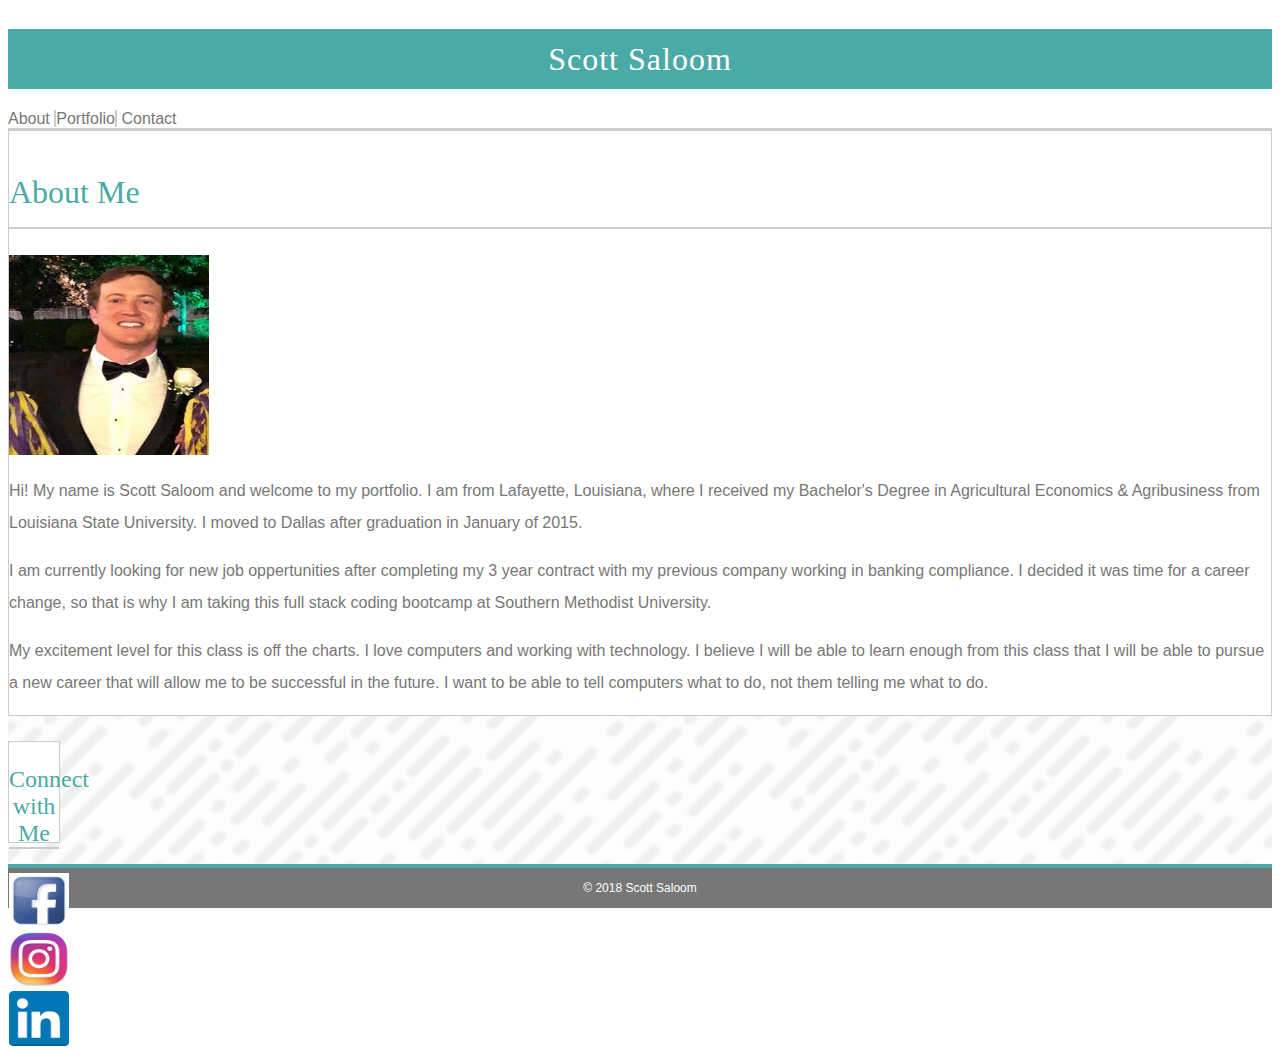
==== Bootstrap-Portfolio/index.html @ b5e21ff5 "Add files via upload" ====
<!DOCTYPE html>
<html>

<head>
    <link rel="stylesheet" href="https://stackpath.bootstrapcdn.com/bootstrap/4.1.1/css/bootstrap.min.css" integrity="sha384-WskhaSGFgHYWDcbwN70/dfYBj47jz9qbsMId/iRN3ewGhXQFZCSftd1LZCfmhktB" crossorigin="anonymous">
    <script src="https://stackpath.bootstrapcdn.com/bootstrap/4.1.1/js/bootstrap.min.js" integrity="sha384-smHYKdLADwkXOn1EmN1qk/HfnUcbVRZyYmZ4qpPea6sjB/pTJ0euyQp0Mk8ck+5T" crossorigin="anonymous"></script>
    <meta charset="utf-8" />
    <meta http-equiv="X-UA-Compatible" content="IE=edge">
    <meta name="viewport" content="width=device-width, initial-scale=1">
    <link rel="stylesheet" type="text/css" media="screen" href="./Assets/css/style.css">
    <link rel="icon" type="image/jpg" href="./Assets/images/americanflag.jpg">
    <title>Scott's Bootstrap Portfolio</title>
</head>

<body>
    <!--Navbar-->
    <header class="container-fluid">
        <div class="row">
            <a class="col-12 col-sm-6 px-0 ml-sm-4 ml-md-4 ml-xl-5 d-sm-inline-block mr-sm-auto" href="/index.html">
                <h1 class="ml-md-3 mb-0 d-sm-inline-block">Scott Saloom</h1>
            </a>
            <nav class="col-12 col-sm-5 col-md-4 mt-sm-3 mr-sm-4 mr-md-5 text-center text-sm-right p-3 p-sm-0">
                <a class="mr-4 mr-sm-1" href="./index.html">About</a>
                <a class="portfolio px-4 px-sm-2" href="./portfolio.html">Portfolio</a>
                <a class="ml-4 ml-sm-1" href="./contact.html">Contact</a>
            </nav>
        </div>
    </header>
    <!--Content about myself containing profile pic and brief bio-->
    <div class="container-fluid wrapper">
        <div class="row">
            <div class="col-12 col-md-11 col-lg-10 col-xl-8">
                <section class="m-3 m-sm-2 m-md-4 ml-xl-5">
                    <div class="content m-4 m-md-5 pb-3">
                        <h2>About Me</h2>
                        <img class="profile my-3 float-sm-left" src="./Assets/images/profilepic.jpg" alt="Scott Saloom">

                        <div class="text mt-md-3">
                            <p>Hi! My name is Scott Saloom and welcome to my portfolio. I am from Lafayette, Louisiana, where I received my Bachelor's Degree in Agricultural Economics & Agribusiness from Louisiana State University. I moved to Dallas after graduation in January of 2015.</p>
                            
                            <p>I am currently looking for new job oppertunities after completing my 3 year contract with my previous company working in banking compliance. I decided it was time for a career change, so that is why I am taking this full stack coding bootcamp at Southern Methodist University.</p>
                            
                            <p>My excitement level for this class is off the charts. I love computers and working with technology. I believe I will be able to learn enough from this class that I will be able to pursue a new career that will allow me to be successful in the future. I want to be able to tell computers what to do, not them telling me what to do.</p>
                        </div>
                    </div>
                </section>
            </div>
            <!--Connect with social media-->
            <div class="aside panel panel-default col-lg-3 col-md-3 col sm-12 col-xs-12 text-center">
				<div class="panel-body">
					<div class="panel panel-default">
						<h3 class="panel-body">
							Connect with Me
						</h3>
                    </div>
					<div class="social-media">
						<a target="_blank" href="https://www.facebook.com/scott.saloom"><img class="social-logo" src="./Assets/images/facebook.png" alt="Facebook logo" style="width:60px;"></a>
						<a target="_blank" href="https://www.instagram.com/scottsal6"><img class="social-logo" src="./Assets/images/instagram.jpg" alt="Instagram logo" style="width:60px;"></a>
						<a target="_blank" href="https://www.linkedin.com/in/scott-saloom/"><img class="social-logo" src="./Assets/images/linkedin.jpg" alt="LinkedIn logo" style="width:60px;"></a>
					</div>
                </div>
            </div>
        </div>
    </div>
    <!--Footer-->
    <footer>
        <p class="footer">&copy;
            2018 Scott Saloom
        </p>
    </footer>
    
</body>
</html>
---- Bootstrap-Portfolio/Assets/css/style.css ----
html,
body {
    height: 100%;
}

body {
    font-family: Arial, Helvetica, sans-serif;
    color: #777;
    box-sizing: border-box;
    display: flex;
    flex-direction: column;
}

h1,
h2,
h3 {
    font-family: Georgia, 'Times New Roman', Times, serif;
    font-weight: 400;
}

section {
    background-color: #fff;
    border: solid 1px #ccc;
}

h1 {
    text-align: center;
    font-size: 2rem;
    color: #fff;
    background-color: #4aaaa5;
    letter-spacing: 1px;
    padding: 0.7rem;
}

a,
a:hover {
    text-decoration: rgb(250, 135, 141);
}

h2 {
    color: #4aaaa5;
    font-size: 2rem;
    padding: 1rem 0;
    border-bottom: 2px solid #ccc;
}

h3 {
    color: #4aaaa5;
    font-size: 1.5rem;
    border-bottom: 2px solid #ccc;
}

p a {
    color: #4aaaa5;
}

nav a {
    font-size: 1 rem;
    color: #777;
    cursor: pointer;
    transition: 0.3s;
}

nav a:hover {
    color: gold;
    text-decoration: none;
}

a.portfolio {
    border-left: 2px solid #ccc;
    border-right: 2px solid #ccc;
}

div.content p {
    line-height: 2rem;
}

img.profile {
    width: 175px;
    height: 200px;
    margin-right: 1.5rem;
}

div.wrapper {
    background-image: url('../images/funky-lines.png');
    background-attachment: fixed;
    flex: 1 0 auto;
    border-top: 2px solid #ccc;
    background-size: cover;
}

footer {
    flex-shrink: 0;
    border-top: 4px solid #4aaaa5;
    width: 100%;
}

footer p {
    margin: 0;
    text-align: center;
    width: 100%;
    font-size: 12px;
    padding: .8rem 0;
    color: #fff;
    background-color: #777;
}

.btn {
    color: #fff;
    background-color: #4aaaa5;
    border: 2px solid #4aaaa5;
    transition: 0.3s;
}

.btn:hover {
    color: #4aaaa5;
    background-color: #fff;
}

div.portfolio {
    display: inline-block;
    transition: 0.3s;
}

div.portfolio:hover {
    box-shadow: 0 0 10px 5px purple;
}

img.portfolio-image {
    width: 300px;
    height: 200px;
}

h4.image-text {
    font-size: 1rem;
    margin-bottom: 0;
    position: relative;
    text-align: center;
    padding: 5px;
    width: 100%;
    background-color: #4aaaa5;
    color: #fff;
}

.aside {
    position: relative;
    text-align: center;
    margin-top: 25px;
    background-color: #fff; 
    height: 100px;
    width: 50px;
    border: solid 1px #ccc;  
}

img.social-logo {
    height: 55px;
    width: 55px;
}

img.social-logo:hover {
    box-shadow: 0 0 10px 5px lightcoral;
}

@media screen and (min-width: 576px) {
    img.profile {
      width: 200px;
    }
  }
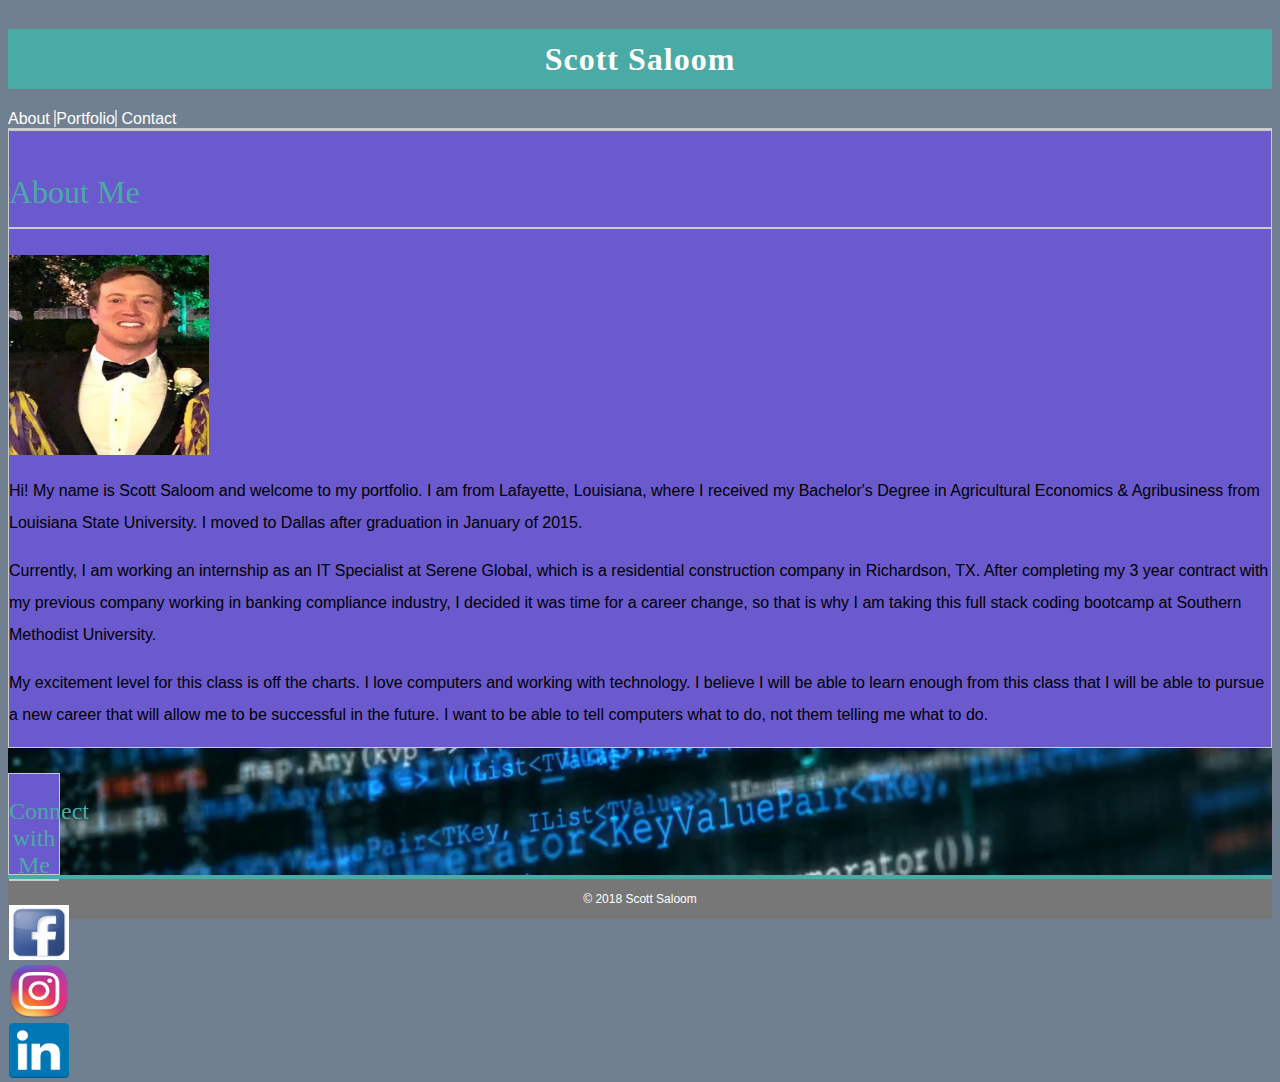
==== commit 7ad88e61: "Bootstrap Portfolio" ====
--- a/Bootstrap-Portfolio/index.html
+++ b/Bootstrap-Portfolio/index.html
@@ -8,7 +8,7 @@
     <meta http-equiv="X-UA-Compatible" content="IE=edge">
     <meta name="viewport" content="width=device-width, initial-scale=1">
     <link rel="stylesheet" type="text/css" media="screen" href="./Assets/css/style.css">
-    <link rel="icon" type="image/jpg" href="./Assets/images/americanflag.jpg">
+    <link rel="icon" type="image/jpg" href="./Assets/images/americanflag.png">
     <title>Scott's Bootstrap Portfolio</title>
 </head>
 
@@ -17,7 +17,7 @@
     <header class="container-fluid">
         <div class="row">
             <a class="col-12 col-sm-6 px-0 ml-sm-4 ml-md-4 ml-xl-5 d-sm-inline-block mr-sm-auto" href="/index.html">
-                <h1 class="ml-md-3 mb-0 d-sm-inline-block">Scott Saloom</h1>
+                <h1 class="ml-md-3 mb-0 d-sm-inline-block"><strong>Scott Saloom</strong></h1>
             </a>
             <nav class="col-12 col-sm-5 col-md-4 mt-sm-3 mr-sm-4 mr-md-5 text-center text-sm-right p-3 p-sm-0">
                 <a class="mr-4 mr-sm-1" href="./index.html">About</a>
@@ -33,12 +33,12 @@
                 <section class="m-3 m-sm-2 m-md-4 ml-xl-5">
                     <div class="content m-4 m-md-5 pb-3">
                         <h2>About Me</h2>
-                        <img class="profile my-3 float-sm-left" src="./Assets/images/profilepic.jpg" alt="Scott Saloom">
+                        <img class="profile my-3 float-sm-left" src="./Assets/images/profilepic.png" alt="Scott Saloom">
 
                         <div class="text mt-md-3">
                             <p>Hi! My name is Scott Saloom and welcome to my portfolio. I am from Lafayette, Louisiana, where I received my Bachelor's Degree in Agricultural Economics & Agribusiness from Louisiana State University. I moved to Dallas after graduation in January of 2015.</p>
                             
-                            <p>I am currently looking for new job oppertunities after completing my 3 year contract with my previous company working in banking compliance. I decided it was time for a career change, so that is why I am taking this full stack coding bootcamp at Southern Methodist University.</p>
+                            <p>Currently, I am working an internship as an IT Specialist at Serene Global, which is a residential construction company in Richardson, TX. After completing my 3 year contract with my previous company working in banking compliance industry, I decided it was time for a career change, so that is why I am taking this full stack coding bootcamp at Southern Methodist University.</p>
                             
                             <p>My excitement level for this class is off the charts. I love computers and working with technology. I believe I will be able to learn enough from this class that I will be able to pursue a new career that will allow me to be successful in the future. I want to be able to tell computers what to do, not them telling me what to do.</p>
                         </div>
@@ -55,8 +55,8 @@
                     </div>
 					<div class="social-media">
 						<a target="_blank" href="https://www.facebook.com/scott.saloom"><img class="social-logo" src="./Assets/images/facebook.png" alt="Facebook logo" style="width:60px;"></a>
-						<a target="_blank" href="https://www.instagram.com/scottsal6"><img class="social-logo" src="./Assets/images/instagram.jpg" alt="Instagram logo" style="width:60px;"></a>
-						<a target="_blank" href="https://www.linkedin.com/in/scott-saloom/"><img class="social-logo" src="./Assets/images/linkedin.jpg" alt="LinkedIn logo" style="width:60px;"></a>
+						<a target="_blank" href="https://www.instagram.com/scottsal6"><img class="social-logo" src="./Assets/images/instagram.png" alt="Instagram logo" style="width:60px;"></a>
+						<a target="_blank" href="https://www.linkedin.com/in/scott-saloom/"><img class="social-logo" src="./Assets/images/linkedin.png" alt="LinkedIn logo" style="width:60px;"></a>
 					</div>
                 </div>
             </div>
--- a/Bootstrap-Portfolio/Assets/css/style.css
+++ b/Bootstrap-Portfolio/Assets/css/style.css
@@ -1,11 +1,12 @@
 html,
 body {
     height: 100%;
+    background-color: slategray;
 }
 
 body {
     font-family: Arial, Helvetica, sans-serif;
-    color: #777;
+    color: black;
     box-sizing: border-box;
     display: flex;
     flex-direction: column;
@@ -19,7 +20,7 @@
 }
 
 section {
-    background-color: #fff;
+    background-color: slateblue;
     border: solid 1px #ccc;
 }
 
@@ -56,14 +57,16 @@
 
 nav a {
     font-size: 1 rem;
-    color: #777;
+    color: white;
     cursor: pointer;
     transition: 0.3s;
 }
 
 nav a:hover {
     color: gold;
+    background-color: purple;
     text-decoration: none;
+    box-shadow: 0 0 10px 5px purple;
 }
 
 a.portfolio {
@@ -76,13 +79,14 @@
 }
 
 img.profile {
-    width: 175px;
+    width: 200px;
     height: 200px;
     margin-right: 1.5rem;
 }
 
 div.wrapper {
-    background-image: url('../images/funky-lines.png');
+    background-color: slategray;
+    background-image: url('../images/code-background.png');
     background-attachment: fixed;
     flex: 1 0 auto;
     border-top: 2px solid #ccc;
@@ -146,7 +150,7 @@
     position: relative;
     text-align: center;
     margin-top: 25px;
-    background-color: #fff; 
+    background-color: slateblue; 
     height: 100px;
     width: 50px;
     border: solid 1px #ccc;  
@@ -159,6 +163,7 @@
 
 img.social-logo:hover {
     box-shadow: 0 0 10px 5px lightcoral;
+    background-color: lightcoral;
 }
 
 @media screen and (min-width: 576px) {
